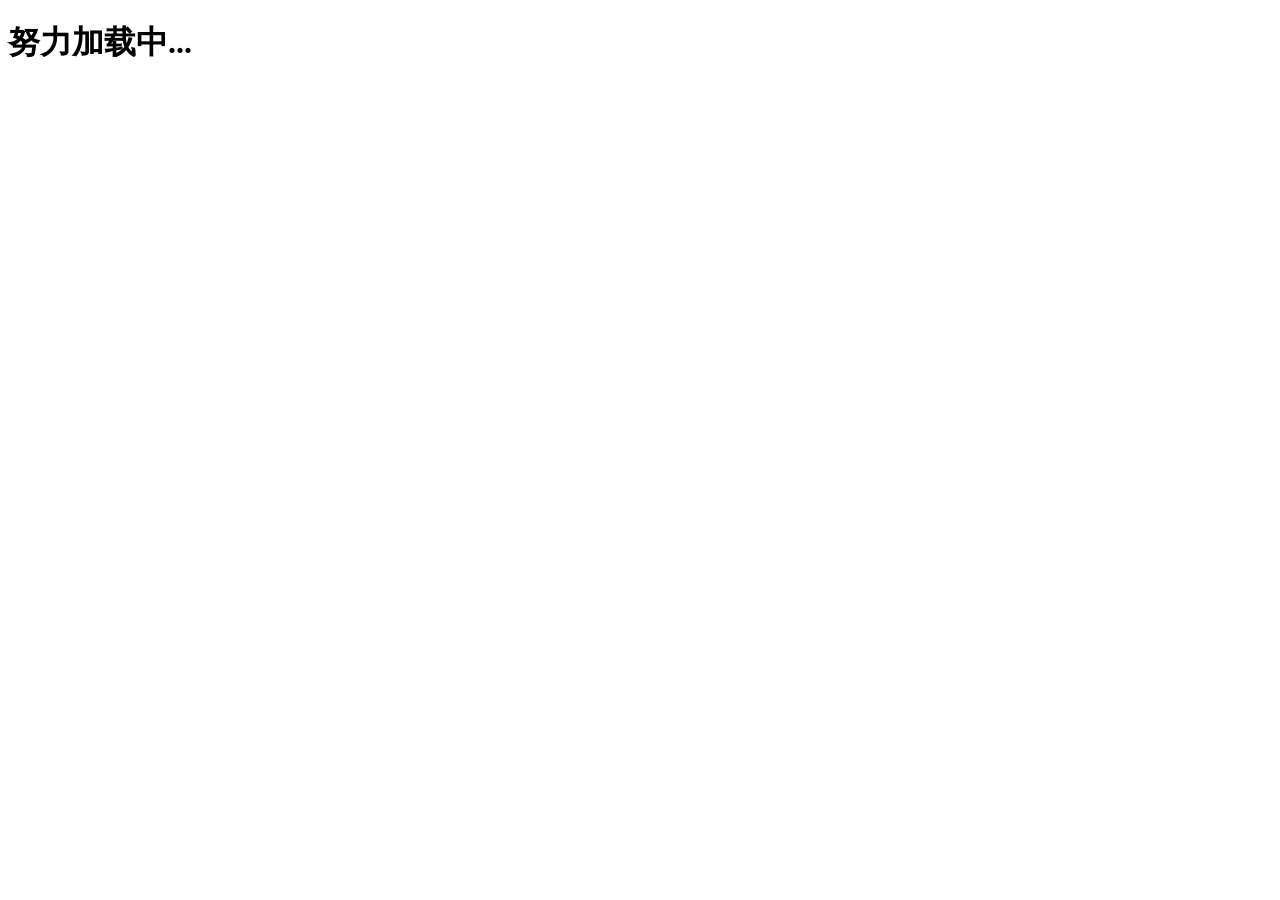
==== src/main/web/test.html @ e2e5fc3e "https://htmlpreview.github.io/?https://github.com/BProbie/project/blob/CNMusic/src/main/web/index.ht" ====
<!DOCTYPE html>
<html lang="en">
<head>
    <meta charset="UTF-8">
    <link rel="icon" href="../res/img/logo.jpg">
    <link rel="stylesheet" type="text/css" href="../res/css/doc.css">
    <link rel="stylesheet" type="text/css" href="../res/css/div.css">
    <link rel="stylesheet" type="text/css" href="../res/css/btn.css">
    <link rel="stylesheet" type="text/css" href="../res/css/img.css">
    <script type="text/javascript" src="../res/js/jquery.js"></script>
    <script type="text/javascript" src="../res/js/btn.js"></script>
    <script type="text/javascript" src="../res/js/music_location.js"></script>
    <script type="text/javascript" src="../res/js/join.js"></script>
    <title>潮鸟音乐</title>
</head>
<body>

<div class="wait">
    <h1>努力加载中...</h1>
</div>

<div class="main" hidden>
    <div class="menu">
        <button type="button" value="" id="skinChange">
            <img src="../res/img/skin.png" id="skinImg">
        </button>
    </div>
    <div class="list">
        <input type="button" value="river flows in you" id="river_flows_in_you-music_btn">
    </div>
    <div class="show">

    </div>
    <div class="control">

    </div>
</div>

</body>
</html>
---- src/main/res/css/btn.css ----
#skinChange {
    position: absolute;
    width: 2.7%;
    height: 40%;
    bottom: 30%;
    left: 0.5%;
    border: none;
    background: var(--menuColor);
}

#river_flows_in_you-music_btn {
    width: 100%;
    height: 10%;
    border: none;
    background: var(--listColor);
    font: 15px bold;
}
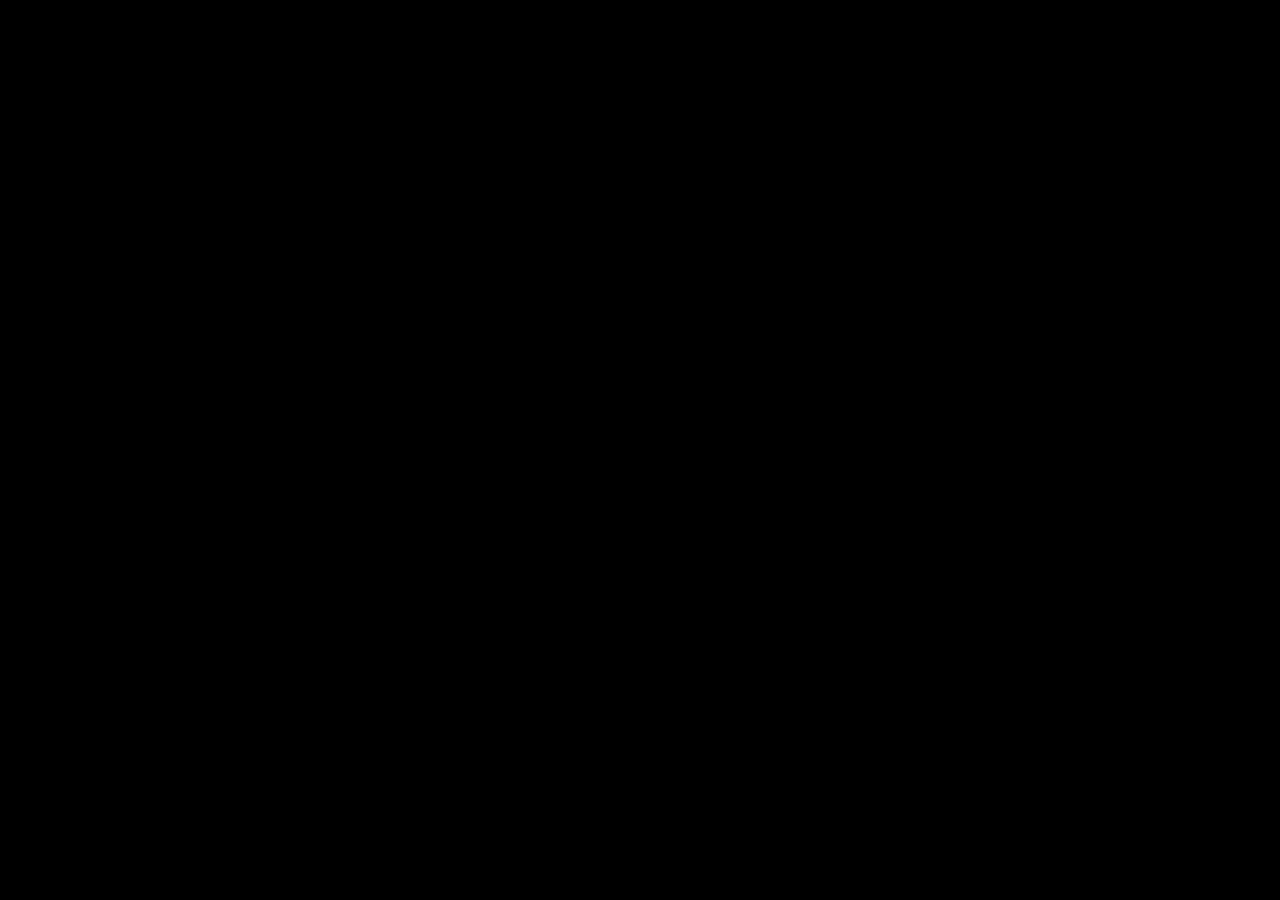
==== commit 898cf633: "https://htmlpreview.github.io/?https://github.com/BProbie/project/blob/CNMusic/src/main/web/index.ht" ====
--- a/src/main/web/test.html
+++ b/src/main/web/test.html
@@ -22,7 +22,7 @@
 <div class="main" hidden>
     <div class="menu">
         <button type="button" value="" id="skinChange">
-            <img src="../res/img/skin.png" id="skinImg">
+            <img src="../res/img/skint.png" id="skinImg">
         </button>
     </div>
     <div class="list">
--- a/src/main/res/css/doc.css
+++ b/src/main/res/css/doc.css
@@ -0,0 +1,17 @@
+:root {
+    --colorState: black;
+    --backgroundColor: black;
+    --menuColor: dimGray;
+    --listColor: gray;
+    --showColor: darkGray;
+    --controlColor: dimGray;
+    --testColor1: red;
+    --testColor2: green;
+    --testColor3: blue;
+}
+
+body {
+    margin: 0;
+    padding: 0;
+    background: var(--backgroundColor);
+}
--- a/src/main/res/css/div.css
+++ b/src/main/res/css/div.css
@@ -0,0 +1,40 @@
+.main {
+    position: absolute;
+    width: 100%;
+    height: 100%;
+}
+
+.menu {
+    position: absolute;
+    width: 100%;
+    height: 10%;
+    bottom: 90%;
+    display: block;
+    background: var(--menuColor);
+}
+
+.list {
+    position: absolute;
+    width: 20%;
+    height: 80%;
+    bottom: 10%;
+    background: var(--listColor);
+}
+
+.show {
+    position: absolute;
+    width: 80%;
+    height: 80%;
+    bottom: 10%;
+    left: 20%;
+    background: var(--showColor);
+}
+
+.control {
+    position: absolute;
+    width: 100%;
+    height: 10%;
+    bottom: 0;
+    display: block;
+    background: var(--controlColor);
+}
--- a/src/main/res/css/btn.css
+++ b/src/main/res/css/btn.css
@@ -11,7 +11,6 @@
 #river_flows_in_you-music_btn {
     width: 100%;
     height: 10%;
-    border: none;
+    border: none;;
     background: var(--listColor);
-    font: 15px bold;
 }
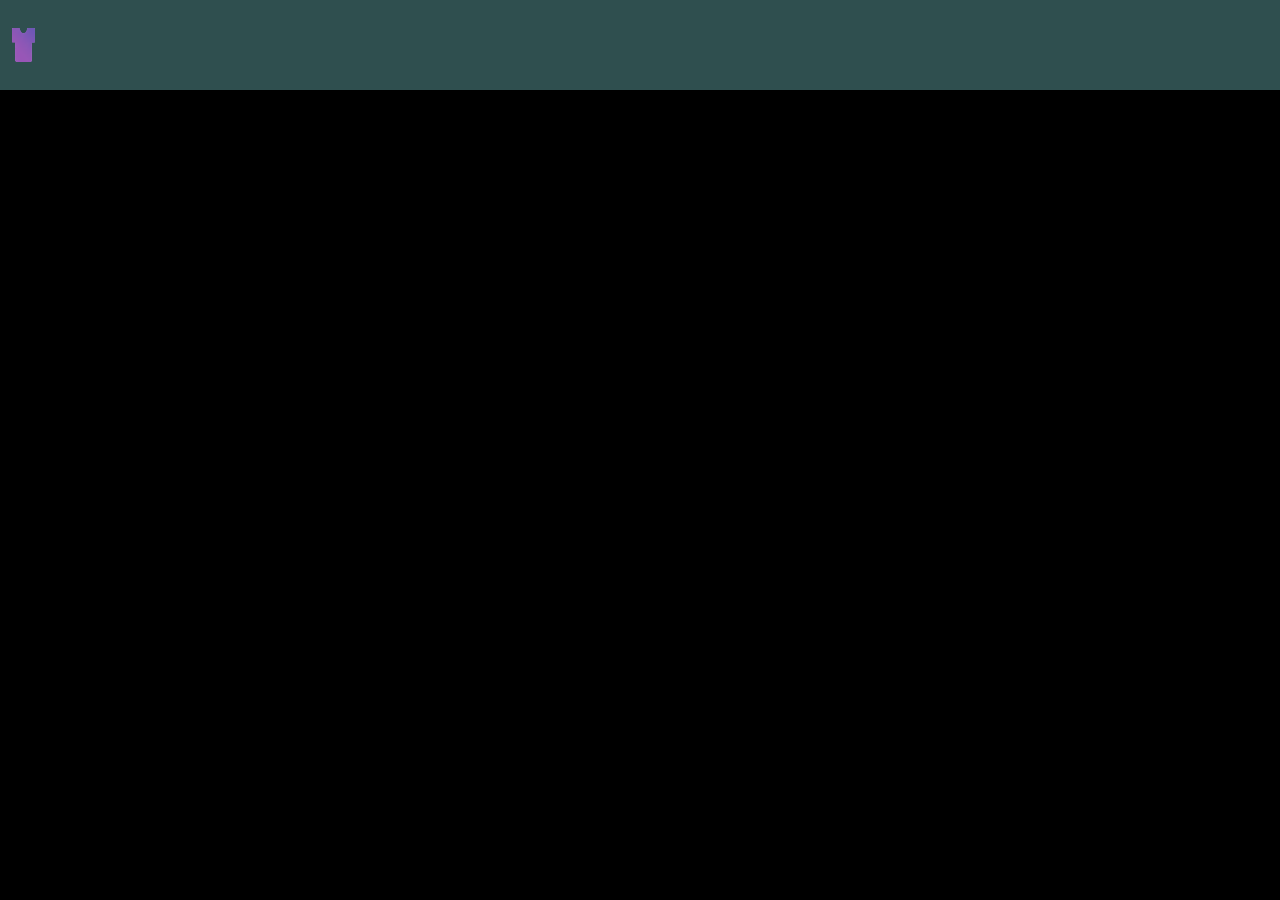
==== commit 16fedc04: "https://htmlpreview.github.io/?https://github.com/BProbie/project/blob/CNMusic/src/main/web/index.ht" ====
--- a/src/main/web/test.html
+++ b/src/main/web/test.html
@@ -2,14 +2,13 @@
 <html lang="en">
 <head>
     <meta charset="UTF-8">
-    <link rel="icon" href="../res/img/logo.jpg">
+    <link rel="icon" href="../res/ico/logo.ico">
     <link rel="stylesheet" type="text/css" href="../res/css/doc.css">
     <link rel="stylesheet" type="text/css" href="../res/css/div.css">
     <link rel="stylesheet" type="text/css" href="../res/css/btn.css">
     <link rel="stylesheet" type="text/css" href="../res/css/img.css">
     <script type="text/javascript" src="../res/js/jquery.js"></script>
     <script type="text/javascript" src="../res/js/btn.js"></script>
-    <script type="text/javascript" src="../res/js/music_location.js"></script>
     <script type="text/javascript" src="../res/js/join.js"></script>
     <title>潮鸟音乐</title>
 </head>
@@ -22,17 +21,8 @@
 <div class="main" hidden>
     <div class="menu">
         <button type="button" value="" id="skinChange">
-            <img src="../res/img/skint.png" id="skinImg">
+            <img src="../res/img/skin.png" id="skinImg">
         </button>
-    </div>
-    <div class="list">
-        <input type="button" value="river flows in you" id="river_flows_in_you-music_btn">
-    </div>
-    <div class="show">
-
-    </div>
-    <div class="control">
-
     </div>
 </div>
 
--- a/src/main/res/css/doc.css
+++ b/src/main/res/css/doc.css
@@ -1,13 +1,8 @@
 :root {
     --colorState: black;
     --backgroundColor: black;
-    --menuColor: dimGray;
-    --listColor: gray;
-    --showColor: darkGray;
-    --controlColor: dimGray;
-    --testColor1: red;
-    --testColor2: green;
-    --testColor3: blue;
+    --menuColor: darkslategrey;
+    --testColor: chartreuse;
 }
 
 body {
--- a/src/main/res/css/div.css
+++ b/src/main/res/css/div.css
@@ -8,33 +8,6 @@
     position: absolute;
     width: 100%;
     height: 10%;
-    bottom: 90%;
     display: block;
     background: var(--menuColor);
-}
-
-.list {
-    position: absolute;
-    width: 20%;
-    height: 80%;
-    bottom: 10%;
-    background: var(--listColor);
-}
-
-.show {
-    position: absolute;
-    width: 80%;
-    height: 80%;
-    bottom: 10%;
-    left: 20%;
-    background: var(--showColor);
-}
-
-.control {
-    position: absolute;
-    width: 100%;
-    height: 10%;
-    bottom: 0;
-    display: block;
-    background: var(--controlColor);
 }
--- a/src/main/res/css/btn.css
+++ b/src/main/res/css/btn.css
@@ -6,11 +6,4 @@
     left: 0.5%;
     border: none;
     background: var(--menuColor);
-}
-
-#river_flows_in_you-music_btn {
-    width: 100%;
-    height: 10%;
-    border: none;;
-    background: var(--listColor);
 }
--- a/src/main/res/css/img.css
+++ b/src/main/res/css/img.css
@@ -0,0 +1,4 @@
+#skinImg {
+    width: 100%;
+    height: 100%;
+}
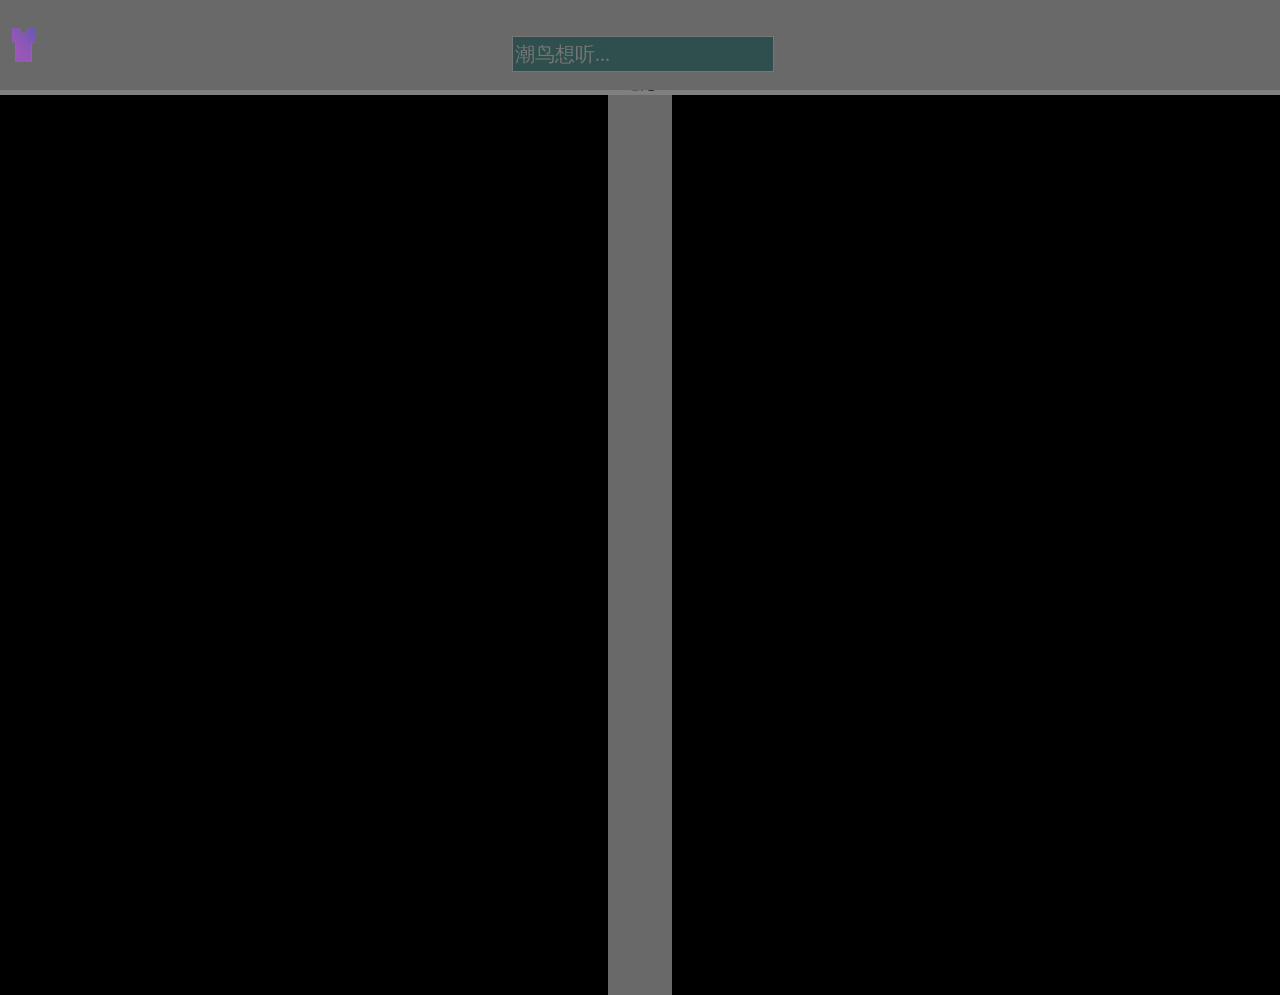
==== commit d7a5c8a0: "https://htmlpreview.github.io/?https://github.com/BProbie/project/blob/CNMusic/src/main/web/index.ht" ====
--- a/src/main/web/test.html
+++ b/src/main/web/test.html
@@ -2,13 +2,16 @@
 <html lang="en">
 <head>
     <meta charset="UTF-8">
-    <link rel="icon" href="../res/ico/logo.ico">
+    <link rel="icon" href="../res/img/logo.jpg">
     <link rel="stylesheet" type="text/css" href="../res/css/doc.css">
     <link rel="stylesheet" type="text/css" href="../res/css/div.css">
     <link rel="stylesheet" type="text/css" href="../res/css/btn.css">
     <link rel="stylesheet" type="text/css" href="../res/css/img.css">
+    <link rel="stylesheet" type="text/css" href="../res/css/textarea.css">
     <script type="text/javascript" src="../res/js/jquery.js"></script>
     <script type="text/javascript" src="../res/js/btn.js"></script>
+    <script type="text/javascript" src="../res/js/music_location.js"></script>
+    <script type="text/javascript" src="../res/js/textarea.js"></script>
     <script type="text/javascript" src="../res/js/join.js"></script>
     <title>潮鸟音乐</title>
 </head>
@@ -20,9 +23,20 @@
 
 <div class="main" hidden>
     <div class="menu">
-        <button type="button" value="" id="skinChange">
-            <img src="../res/img/skin.png" id="skinImg">
-        </button>
+        <button type="button" value="" id="skinChange"><img src="../res/img/skin.png" id="skinImg"></button>
+        <textarea placeholder="潮鸟想听..." class="search" id="allSearch"></textarea>
+    </div>
+    <div class="list">
+        <textarea placeholder="帮鸟找找..." class="search" id="listSearch"></textarea>
+        <input type="button" value="river flows in you" class="musicBtn" id="river_flows_in_you">
+        <input type="button" value="baby you" class="musicBtn" id="baby_you">
+        <input type="button" value="遇见" class="musicBtn" id="yu_jian">
+    </div>
+    <div class="show">
+
+    </div>
+    <div class="control">
+        <input type="button" value="" id="stateControl">
     </div>
 </div>
 
--- a/src/main/res/css/doc.css
+++ b/src/main/res/css/doc.css
@@ -1,8 +1,17 @@
 :root {
     --colorState: black;
     --backgroundColor: black;
-    --menuColor: darkslategrey;
-    --testColor: chartreuse;
+    --menuColor: dimGray;
+    --listColor: gray;
+    --showColor: darkGray;
+    --controlColor: dimGray;
+
+    --textareaColor: darkslategray;
+    --fontColor: black;
+
+    --testColor1: red;
+    --testColor2: green;
+    --testColor3: blue;
 }
 
 body {
--- a/src/main/res/css/btn.css
+++ b/src/main/res/css/btn.css
@@ -6,4 +6,35 @@
     left: 0.5%;
     border: none;
     background: var(--menuColor);
+}
+
+.musicBtn {
+    width: 100%;
+    height: 10%;
+    border: none;
+    display: block;
+    font: 15px bold;
+    color: var(--fontColor);
+    background: var(--listColor);
+}
+
+#stateControl {
+    position: absolute;
+    width: 5%;
+    height: 100%;
+    left: 47.5%;
+    border: none;
+    font: 15px bold;
+    color: var(--fontColor);
+    background: var(--controlColor);
+}
+
+#listSearchBtn {
+    width: 100%;
+    height: 10%;
+    border: none;
+    display: block;
+    font: 15px bold;
+    color: var(--fontColor);
+    background: var(--listColor);
 }
--- a/src/main/res/css/textarea.css
+++ b/src/main/res/css/textarea.css
@@ -0,0 +1,23 @@
+#allSearch {
+    position: absolute;
+    width: 20%;
+    height: 30px;
+    bottom: 20%;
+    left: 40%;
+    font: 20px 新宋体;
+    line-height: 30px;
+    color: var(--fontColor);
+    background: darkslategray;
+    resize: none;
+}
+
+#listSearch {
+    width: 98%;
+    height: 30px;
+    display: block;
+    font: 20px 新宋体;
+    line-height: 30px;
+    color: var(--fontColor);
+    background: darkslategray;
+    resize: none;
+}
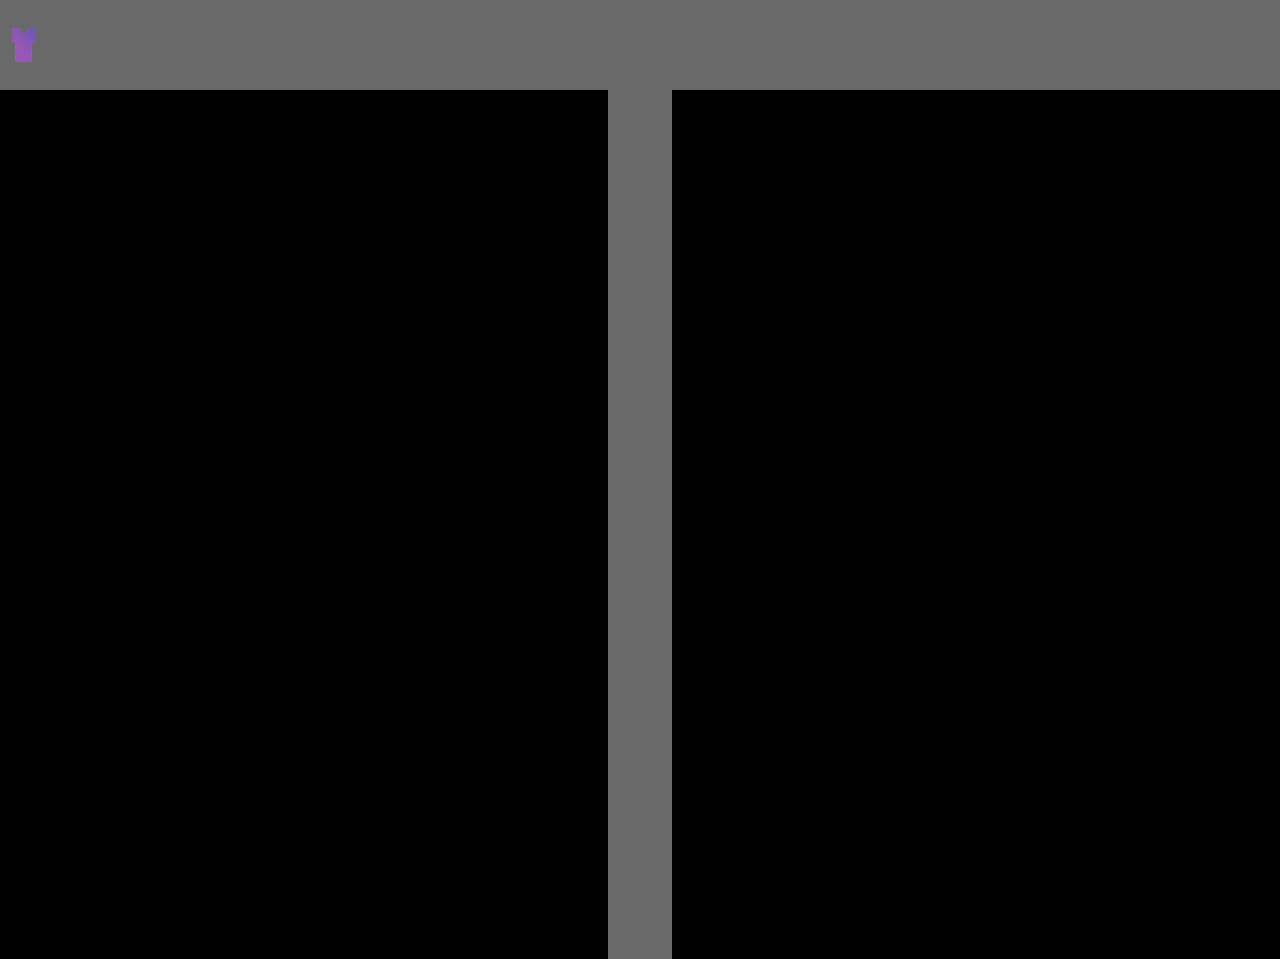
==== commit 7b6df638: "https://htmlpreview.github.io/?https://github.com/BProbie/project/blob/CNMusic/src/main/web/index.ht" ====
--- a/src/main/web/test.html
+++ b/src/main/web/test.html
@@ -7,11 +7,9 @@
     <link rel="stylesheet" type="text/css" href="../res/css/div.css">
     <link rel="stylesheet" type="text/css" href="../res/css/btn.css">
     <link rel="stylesheet" type="text/css" href="../res/css/img.css">
-    <link rel="stylesheet" type="text/css" href="../res/css/textarea.css">
     <script type="text/javascript" src="../res/js/jquery.js"></script>
     <script type="text/javascript" src="../res/js/btn.js"></script>
     <script type="text/javascript" src="../res/js/music_location.js"></script>
-    <script type="text/javascript" src="../res/js/textarea.js"></script>
     <script type="text/javascript" src="../res/js/join.js"></script>
     <title>潮鸟音乐</title>
 </head>
@@ -23,11 +21,11 @@
 
 <div class="main" hidden>
     <div class="menu">
-        <button type="button" value="" id="skinChange"><img src="../res/img/skin.png" id="skinImg"></button>
-        <textarea placeholder="潮鸟想听..." class="search" id="allSearch"></textarea>
+        <button type="button" value="" id="skinChange">
+            <img src="../res/img/skin.png" id="skinImg">
+        </button>
     </div>
     <div class="list">
-        <textarea placeholder="帮鸟找找..." class="search" id="listSearch"></textarea>
         <input type="button" value="river flows in you" class="musicBtn" id="river_flows_in_you">
         <input type="button" value="baby you" class="musicBtn" id="baby_you">
         <input type="button" value="遇见" class="musicBtn" id="yu_jian">
--- a/src/main/res/css/btn.css
+++ b/src/main/res/css/btn.css
@@ -14,7 +14,6 @@
     border: none;
     display: block;
     font: 15px bold;
-    color: var(--fontColor);
     background: var(--listColor);
 }
 
@@ -25,16 +24,5 @@
     left: 47.5%;
     border: none;
     font: 15px bold;
-    color: var(--fontColor);
     background: var(--controlColor);
-}
-
-#listSearchBtn {
-    width: 100%;
-    height: 10%;
-    border: none;
-    display: block;
-    font: 15px bold;
-    color: var(--fontColor);
-    background: var(--listColor);
 }
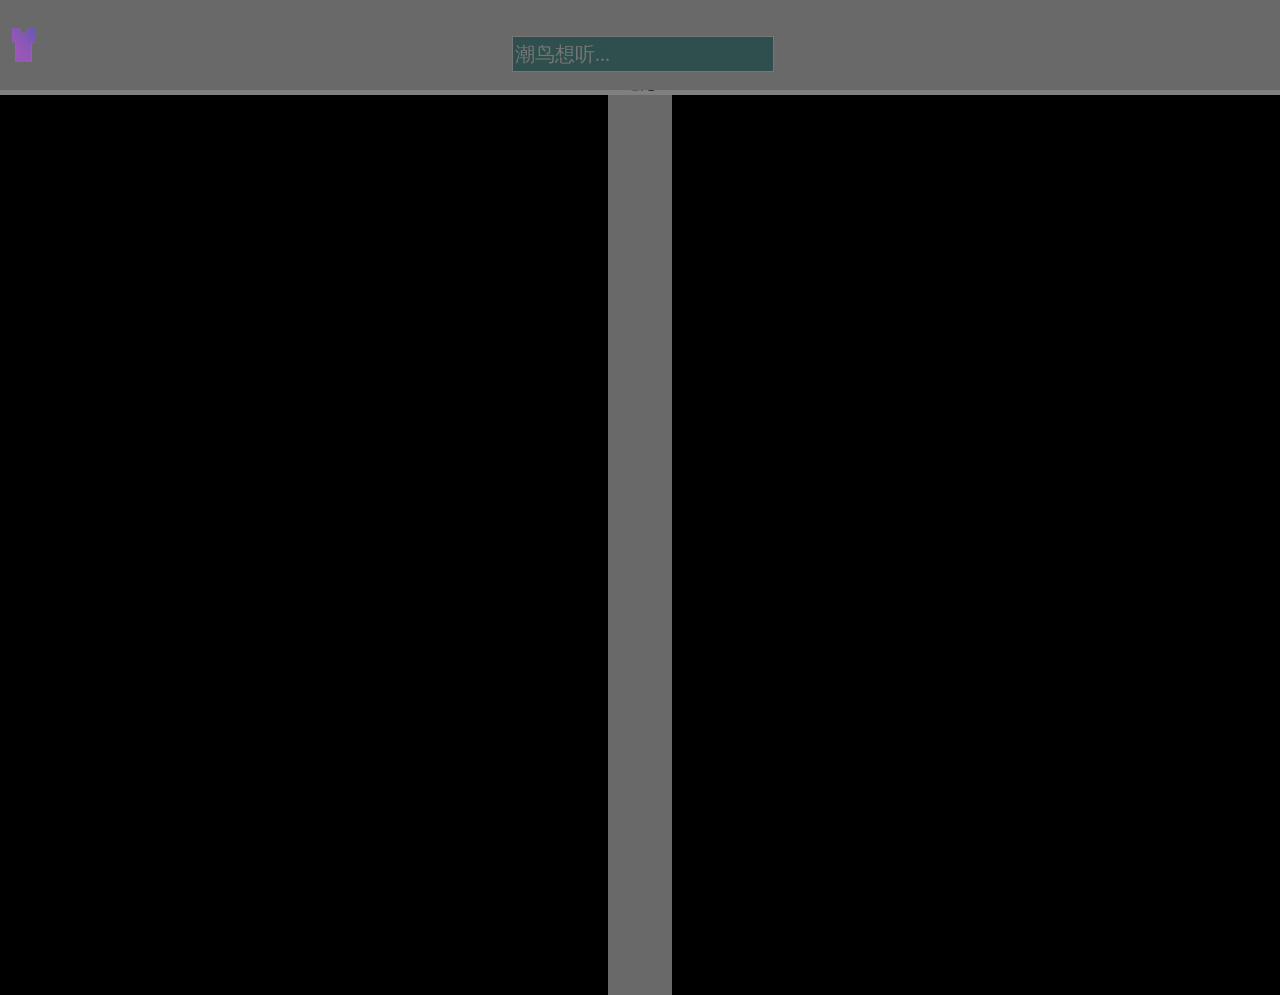
==== commit 87b84f7e: "https://htmlpreview.github.io/?https://github.com/BProbie/project/blob/CNMusic/src/main/web/index.ht" ====
--- a/src/main/web/test.html
+++ b/src/main/web/test.html
@@ -7,9 +7,11 @@
     <link rel="stylesheet" type="text/css" href="../res/css/div.css">
     <link rel="stylesheet" type="text/css" href="../res/css/btn.css">
     <link rel="stylesheet" type="text/css" href="../res/css/img.css">
+    <link rel="stylesheet" type="text/css" href="../res/css/textarea.css">
     <script type="text/javascript" src="../res/js/jquery.js"></script>
     <script type="text/javascript" src="../res/js/btn.js"></script>
     <script type="text/javascript" src="../res/js/music_location.js"></script>
+    <script type="text/javascript" src="../res/js/textarea.js"></script>
     <script type="text/javascript" src="../res/js/join.js"></script>
     <title>潮鸟音乐</title>
 </head>
@@ -24,8 +26,10 @@
         <button type="button" value="" id="skinChange">
             <img src="../res/img/skin.png" id="skinImg">
         </button>
+        <textarea placeholder="潮鸟想听..." class="search" id="allSearch"></textarea>
     </div>
     <div class="list">
+        <textarea placeholder="帮鸟找找..." class="search" id="listSearch"></textarea>
         <input type="button" value="river flows in you" class="musicBtn" id="river_flows_in_you">
         <input type="button" value="baby you" class="musicBtn" id="baby_you">
         <input type="button" value="遇见" class="musicBtn" id="yu_jian">
--- a/src/main/res/css/textarea.css
+++ b/src/main/res/css/textarea.css
@@ -0,0 +1,23 @@
+#allSearch {
+    position: absolute;
+    width: 20%;
+    height: 30px;
+    bottom: 20%;
+    left: 40%;
+    font: 20px 新宋体;
+    line-height: 30px;
+    color: var(--fontColor);
+    background: darkslategray;
+    resize: none;
+}
+
+#listSearch {
+    width: 98%;
+    height: 30px;
+    display: block;
+    font: 20px 新宋体;
+    line-height: 30px;
+    color: var(--fontColor);
+    background: darkslategray;
+    resize: none;
+}
